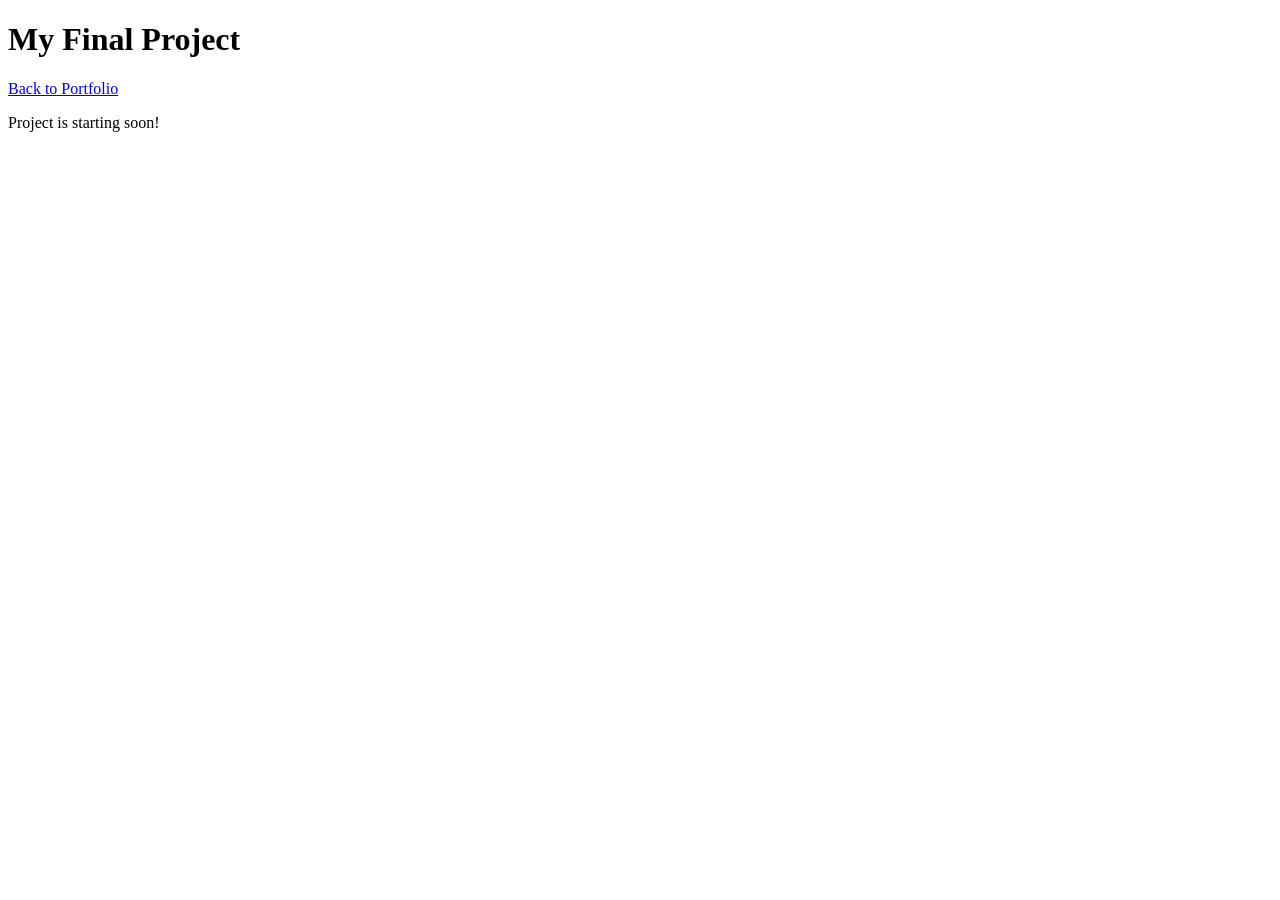
==== final-project/index.html @ 41782cdf "Create index.html" ====
<!DOCTYPE html>
<html lang="en">
<head>
    <meta charset="UTF-8">
    <meta name="viewport" content="width=device-width, initial-scale=1.0">
    <title>Final Project - My Web App</title>
    <link rel="stylesheet" href="style.css">
</head>
<body>

    <header>
        <h1>My Final Project</h1>
        <nav>
            <a href="../index.html">Back to Portfolio</a>
        </nav>
    </header>

    <main id="app-container">
        <p>Project is starting soon!</p>
    </main>

    <script src="script.js"></script>
</body>
</html>
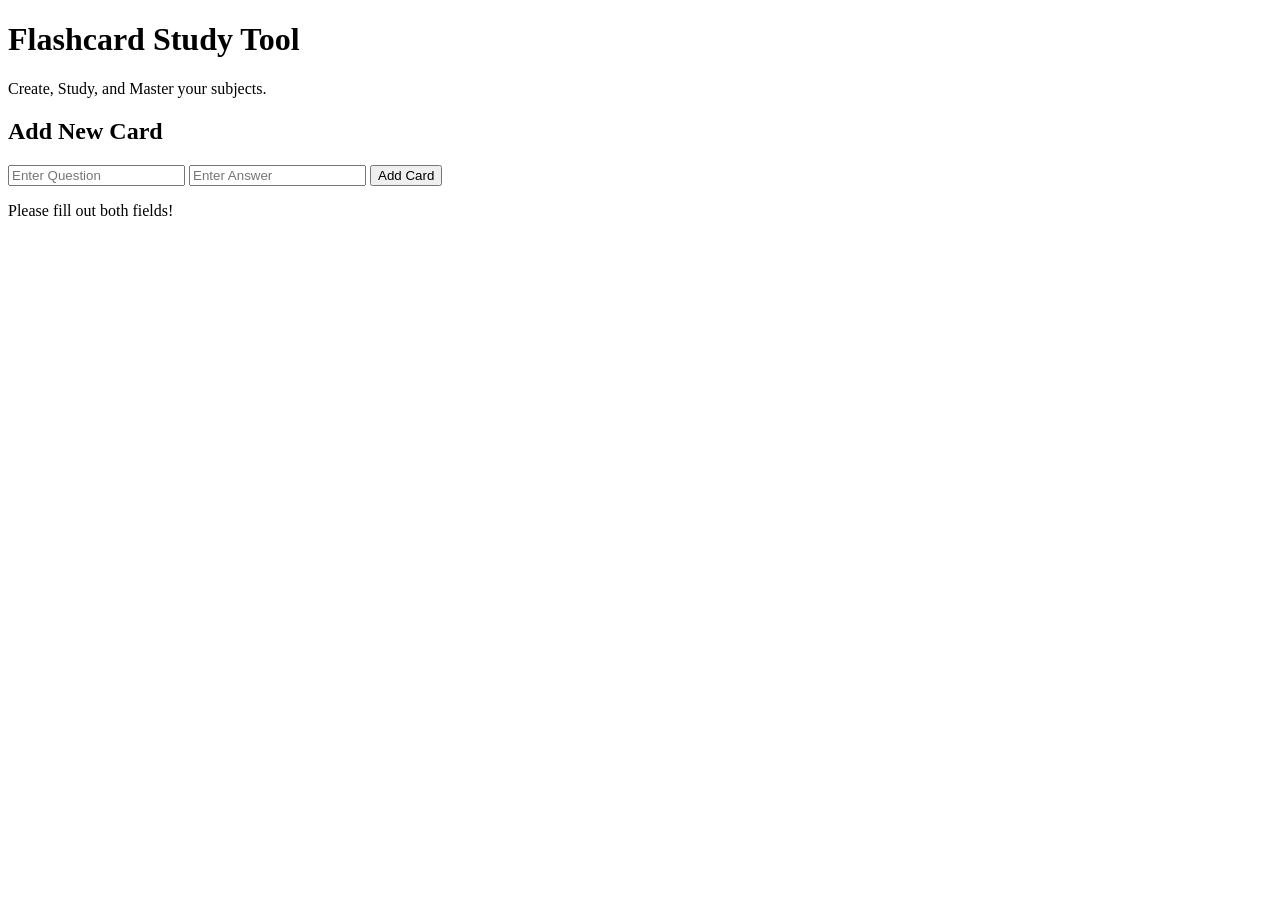
==== commit 1554f437: "Update index.html" ====
--- a/final-project/index.html
+++ b/final-project/index.html
@@ -3,20 +3,30 @@
 <head>
     <meta charset="UTF-8">
     <meta name="viewport" content="width=device-width, initial-scale=1.0">
-    <title>Final Project - My Web App</title>
+    <title>Flashcard Master</title>
     <link rel="stylesheet" href="style.css">
 </head>
 <body>
-
     <header>
-        <h1>My Final Project</h1>
-        <nav>
-            <a href="../index.html">Back to Portfolio</a>
-        </nav>
+        <h1>Flashcard Study Tool</h1>
+        <p>Create, Study, and Master your subjects.</p>
     </header>
 
-    <main id="app-container">
-        <p>Project is starting soon!</p>
+    <main class="container">
+        <section class="form-section">
+            <h2>Add New Card</h2>
+            <div class="input-group">
+                <input type="text" id="question-input" placeholder="Enter Question">
+                <input type="text" id="answer-input" placeholder="Enter Answer">
+                <button id="add-btn">Add Card</button>
+            </div>
+            <p id="error-msg" class="hidden">Please fill out both fields!</p>
+        </section>
+
+        <section class="display-section">
+            <div id="card-container">
+                </div>
+        </section>
     </main>
 
     <script src="script.js"></script>
